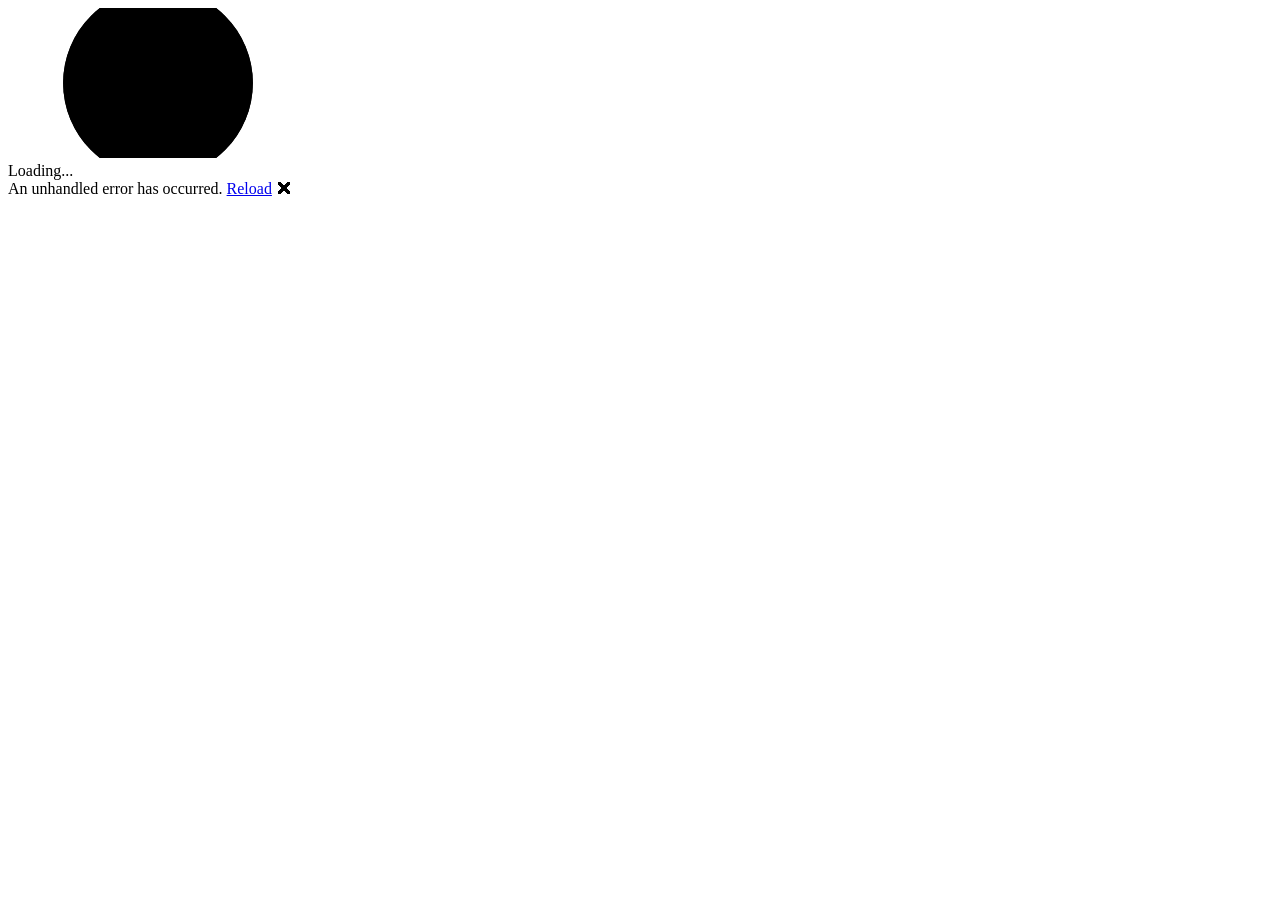
==== index.html @ 84ed9cf5 "uploaded" ====
<!DOCTYPE html>
<html lang="en">

<head>
    <meta charset="utf-8" />
    <meta name="viewport" content="width=device-width, initial-scale=1.0" />
    <title>Sided_Navbar</title>
    <base href="/" />
    <link rel="stylesheet" href="lib/bootstrap/dist/css/bootstrap.min.css" />
    <link rel="stylesheet" href="css/app.css" />
    <link rel="icon" type="image/png" href="favicon.png" />
    <link href="Sided_Navbar.styles.css" rel="stylesheet" />
    <link rel="stylesheet" href="https://cdnjs.cloudflare.com/ajax/libs/font-awesome/5.15.4/css/all.min.css">
</head>

<body>
    <div id="app">
        <svg class="loading-progress">
            <circle r="40%" cx="50%" cy="50%" />
            <circle r="40%" cx="50%" cy="50%" />
        </svg>
        <div class="loading-progress-text">Loading...</div>
    </div>

    <div id="blazor-error-ui">
        An unhandled error has occurred.
        <a href="." class="reload">Reload</a>
        <span class="dismiss">🗙</span>
    </div>
    <script src="_framework/blazor.webassembly.js"></script>
</body>

</html>
---- Sided_Navbar.styles.css ----
/* /Layout/MainLayout.razor.rz.scp.css */
.page[b-d8r49maw98]::before {
    content: "";
    position: fixed;
    top: 0;
    left: 0;
    width: 100%;
    height: 100%;
    background: url("/assets/images/wallpaper/bk-code.jpg") no-repeat center center/cover;
    z-index: -1;
    filter: blur(10px); /* Adjust the blur radius as needed */
    -webkit-filter: blur(4px); /* For Safari */
}


.page[b-d8r49maw98] {
    width: 100%;
    height: auto;
    display: flex;
}

main[b-d8r49maw98]{
    width: 70%;
    height: auto;
    padding-top: 0;
    transition: width 0.5s ease-in-out; /* Add transition property */
}

@keyframes slideIn-b-d8r49maw98 {
    from {
        transform: translateX(100%);
    }
    to {
        transform: translateX(0);
    }
}

@keyframes fadeIn-b-d8r49maw98 {
    from {
        opacity: 0;
    }
    to {
        opacity: 1;
    }
}

main:hover[b-d8r49maw98] {
    width: 73%;
}











.logobar[b-d8r49maw98] {
    height: 10vh;
}



.logobar img[b-d8r49maw98] {
    width: 70px;
    height: 70px;
    border-radius: 50%;
    cursor: pointer;
    transition: transform 0.3s ease-in-out, box-shadow 0.3s ease-in-out;
    position: fixed;
    left: 30px;
    top: 22px;
    box-shadow: 0 4px 8px rgba(221, 12, 12, 0.2);
}

.logobar img:hover[b-d8r49maw98] {
    transform: scale(1.1);
    box-shadow: 0 8px 16px rgba(232, 232, 232, 0.4);
}












.content[b-d8r49maw98]{
    width: 100%;
    height: 100%;
    color: white;
    padding: 0;
}

.sidebar[b-d8r49maw98] {
    position: fixed;
    top: 0;
    right: 0;
    height: 100vh;
    background: linear-gradient(to bottom right, #93a6dfdd, #6c86fea7);
    width: 27%;
    ovelrfow: hidden;
    cursor: pointer;
    box-shadow: -2px 0 5px rgba(105, 139, 241, 0.725);
    border-radius: 10px 0 0 10px;
    padding: 20px;
    transition: width 0.5s ease-in-out, background 0.5s ease-in-out;
    animation: slideIn-b-d8r49maw98 1s ease-in-out, fadeIn-b-d8r49maw98 1s ease-in-out;
}

@keyframes slideIn-b-d8r49maw98 {
    from {
        transform: translateX(100%);
    }
    to {
        transform: translateX(0);
    }
}

@keyframes fadeIn-b-d8r49maw98 {
    from {
        opacity: 0;
    }
    to {
        opacity: 1;
    }
}

.sidebar:hover[b-d8r49maw98] {
    width: 30%;
    background: linear-gradient(to bottom right, #f8f5f5, #f7ffca);
}





@media (max-width: 900px) {

    

    main[b-d8r49maw98] {
        position: absolute;
        top: 0vh;
        width: 100%;
        height: auto;

    }
    main:hover[b-d8r49maw98] {
        width: 100%;
    }
    
    .logobar[b-d8r49maw98]{
      display: none;
    }
    
    .content[b-d8r49maw98] {
        width: 100%;
        height: 100%;
    }

    .sidebar[b-d8r49maw98] {
left: 0;
width: 100%;
height: 10vh;
border-radius: 0px 0px 0px 0px;
padding: 0;
background-color: rgb(32, 29, 29);
opacity: 1;
    }
    .sidebar:hover[b-d8r49maw98] {
        width: 100%;
        background-color: rgb(32, 29, 29);

    }
    







}
/* /Layout/NavMenu.razor.rz.scp.css */
*[b-3174dpuv28] {
    margin: 0;
    padding: 0;
    box-sizing: border-box;
    color: black;
}

.nav-desktop[b-3174dpuv28] {
    display: flex;
    flex-direction: column;
    justify-content: space-between;
    align-items: start;
    padding: 0 0px;
    margin: 0;
}

.nav[b-3174dpuv28] {
    display: flex;
    flex-direction: column;
    justify-content: space-between;
    align-items: start;
    padding: 0 0px;
    margin: 0;
    padding-top: 50px;
}

.heading[b-3174dpuv28] {
    width: 100%;
    display: flex;
    font-size: 2.9rem;
    padding: 0 10px;
    letter-spacing: 2.4px;
    font-weight: 700;
    transition: 0.71s;
    cursor: pointer;
    margin: 6px 0;
}

.heading:hover[b-3174dpuv28] {
    transform: scale(1.8);
    transform: translateX(30px);
    transition: transform 0.5s ease-in-out; /* Smooth transition */
}

.link-bar[b-3174dpuv28] {
    display: flex;
    flex-direction: column;
    justify-content: space-between;
    align-items: start;
    width: 100%;
    padding: 0 0px;
    margin: 0;
    padding-top: 50px;
}

.link-bar ul[b-3174dpuv28] {
    list-style: none;
    padding: 0;
    margin: 0;
    width: 100%;
}

.link-bar li[b-3174dpuv28] {
    list-style: none;
    padding: 10px 0;
    font-size: 1.5rem;
    font-weight: 900;
    letter-spacing: 1.5px;
    cursor: pointer;
    transition: 0.71s;
    display: flex;
    width: 100%;
}

.link-bar li:hover[b-3174dpuv28] {
    transform: scale(1.8);
    transform: translateX(30px);
    transition: transform 0.5s ease-in-out; /* Smooth transition */
}

.nav-link[b-3174dpuv28] {
    width: 100%;
    height: 100%;
    border: 2px solid white;
    display: flex;
    align-items: center; /* Center the content vertically */
    text-decoration: none; /* Remove default underline */
    color: inherit; /* Inherit color from parent */
    padding: 5px 10px; /* Add some padding */
    transition: background-color 0.3s ease-in-out, text-decoration 0.3s ease-in-out; /* Smooth transition */
}

.nav-link.active[b-3174dpuv28] {
    background-color: rgba(0, 0, 0, 0.59); /* Background color for active link */
    text-decoration: underline; /* Underline the active link */
}

@media (max-width: 900px) {
    .nav-desktop[b-3174dpuv28] {
        display: none;
    }
}
/* /Layout/NavMobile.razor.rz.scp.css */
*[b-jnp4xv35q1]{
    color: white;

}
.nav-mobile[b-jnp4xv35q1]{
    display: none;
}
button[b-jnp4xv35q1]{
    display: none;
}



























@media (max-width: 900px) {
    .nav-mobile[b-jnp4xv35q1] {
        position: absolute;
        top: 9vh;
        display: inline-block;
        width: 100%;
    }
    
    button[b-jnp4xv35q1] {
        display: block;
        position: absolute;
        top: 10px;
        right: 10px;
        background-color: #1f2122;
        color: wheat;
        z-index: 88;
        padding: 10px 20px;
        border: none;
        cursor: pointer;
        border-radius: 5px;
        transition: background-color 0.3s ease-in-out;
    }
    
    button:hover[b-jnp4xv35q1] {
        background-color: #2c3e50;
    }
    
    .dropdown-content[b-jnp4xv35q1] {
        display: none;
        position: absolute;
        background-color: #282626;
        min-width: 160px;
        box-shadow: 0px 8px 16px 0px rgba(0,0,0,0.2);
        z-index: 1;
        border-radius: 5px;
        padding: 10px;
        width: 100%;
    }
    
    .dropdown-content p[b-jnp4xv35q1] {
        color: white;
        padding: 8px 16px;
        text-decoration: none;
        display: block;
    }
    
    .dropdown-content p:hover[b-jnp4xv35q1] {
        background-color: #373434;
    }
    
    .dropdown-content.show[b-jnp4xv35q1] {
        display: block;
    }
    

    .link-bar[b-jnp4xv35q1] {
        display: flex;
        flex-direction: column;
        justify-content: space-between;
        align-items: start;
        width: 100%;
        padding: 0 0px;
        margin: 0;
        padding-top: 50px;
    }
    
    .link-bar ul[b-jnp4xv35q1] {
        list-style: none;
        padding: 0;
        margin: 0;
        width: 100%;
    }
    
    .link-bar li[b-jnp4xv35q1] {
        list-style: none;
        padding: 10px 0;
        font-size: 1rem;
        font-weight: 900;
        letter-spacing: 1.5px;
        cursor: pointer;
        transition: 0.71s;
        display: flex;
        width: 100%;
    }
    
    .link-bar li:hover[b-jnp4xv35q1] {
        transform: scale(1.8);
        transform: translateX(30px);
        transition: transform 0.5s ease-in-out; /* Smooth transition */
    }
    
    .nav-link[b-jnp4xv35q1] {
        width: 100%;
        height: 100%;
        border: 2px solid white;
        display: flex;
        align-items: center; /* Center the content vertically */
        text-decoration: none; /* Remove default underline */
        color: inherit; /* Inherit color from parent */
        padding: 5px 10px; /* Add some padding */
        transition: background-color 0.3s ease-in-out, text-decoration 0.3s ease-in-out; /* Smooth transition */
    }
    
    .nav-link.active[b-jnp4xv35q1] {
        background-color: rgba(0, 0, 0, 0.59); /* Background color for active link */
        text-decoration: underline; /* Underline the active link */
    }















}
/* /Pages/Home.razor.rz.scp.css */
*[b-3xbzc57j8c]{
    margin: 0;
    padding: 0;
    box-sizing: border-box;
    font-family: 'Poppins', sans-serif;
}

main[b-3xbzc57j8c]::before{
    content: "";
    position: absolute;
    top: 0%;
    left: 0%;
    width: 73%;
    height: 55vh;
    z-index: -1;
    opacity: .81;
    background: url('/assets/images/logos/home-5.jpg') no-repeat center center/cover;
    transition: .9s;
}
main:hover[b-3xbzc57j8c]::before{
    opacity: 1;
    background: url('/assets/images/wallpaper/Because\ \(1\).jpeg') no-repeat center center/cover;
    transition: .9s;
    opacity: .9;

}

.cantainer[b-3xbzc57j8c]{
    display: flex;
    width: 73vw;
    height: auto;
    margin: 0;
background-color: rgba(255, 255, 255, 0);    
padding-top: 45vh ;
}

.home[b-3xbzc57j8c]{
    padding: 20px;
    display: flex;
    flex-direction: column;
    background-color: rgba(36, 32, 32, 0.986);
    width: 100%;
    padding-inline: 4rem;
height: 47vh;
}
.home-title[b-3xbzc57j8c]{
    color: rgb(242, 252, 178);
    font-weight: 600;
    letter-spacing: 6px;
    
}
.intro[b-3xbzc57j8c]{
    color: rgb(242, 252, 178);
    font-weight: 600;
    letter-spacing: 2px;
    margin-top: 1rem;
    width: 70%;
}
.buttons-intro[b-3xbzc57j8c]{
    display: flex;
    padding: 5px;
    padding-left: 0;
    width: 50%;
    justify-content: space-between;
    padding-left: 0;
}
.buttons-intro a[b-3xbzc57j8c]{
    text-decoration: none;
    margin: 0 10px;
    padding: 10px 20px;
    border: none;
    color: rgb(250, 255, 221);
    border: 1px solid rgb(242, 252, 178);
    font-weight: 600;
    cursor: pointer;
    transition: .6s;
    margin: 0;
    margin-top: 22px;
}
.buttons-intro a:hover[b-3xbzc57j8c]{
    background-color: rgb(242, 252, 178);
    color: rgb(36, 32, 32);
    transition: .6s;
}

@media (max-width: 900px) {
    main[b-3xbzc57j8c]::before{
        content: "";
        position: absolute;
        top: 0%;
        left: 0%;
        width: 100%;
        height: 55vh;
        z-index: -1;
        opacity: .81;
        background: url('/assets/images/logos/home-5.jpg') no-repeat center center/cover;
        transition: .9s;
    }
    .cantainer[b-3xbzc57j8c]{
        display: flex;
        flex-direction: column;
        width: 100%;
        height: auto;
        margin: 0;
        padding-top: 45vh ;
    }
    .home[b-3xbzc57j8c]{
        padding: 20px;
        display: flex;
        flex-direction: column;
        background-color: rgba(36, 32, 32, 0.986);
        width: 100%;
        padding-inline: 4rem;
        height: 47vh;
    }
    .home-title[b-3xbzc57j8c]{
        color: rgb(242, 252, 178);
        font-weight: 600;
        letter-spacing: 6px;
        
    }
    .intro[b-3xbzc57j8c]{
        color: rgb(242, 252, 178);
        font-weight: 600;
        letter-spacing: 2px;
        margin-top: 1rem;
        width: 70%;
    }
    .buttons-intro[b-3xbzc57j8c]{
        display: flex;
        padding: 5px;
        padding-left: 0;
        width: 50%;
        justify-content: space-between;
        padding-left: 0;
    }
    .buttons-intro a[b-3xbzc57j8c]{
        text-decoration: none;
        margin: 0 10px;
        padding: 10px 20px;
        border: none;
        color: rgb(250, 255, 221);
        border: 1px solid rgb(242, 252, 178);
        font-weight: 600;
        cursor: pointer;
        transition: .6s;
        margin: 0;
        margin-top: 22px;
    }
    .buttons-intro a:hover[b-3xbzc57j8c]{
        background-color: rgb(242, 252, 178);
        color: rgb(36, 32, 32);
        transition: .6s;
    }
    
}
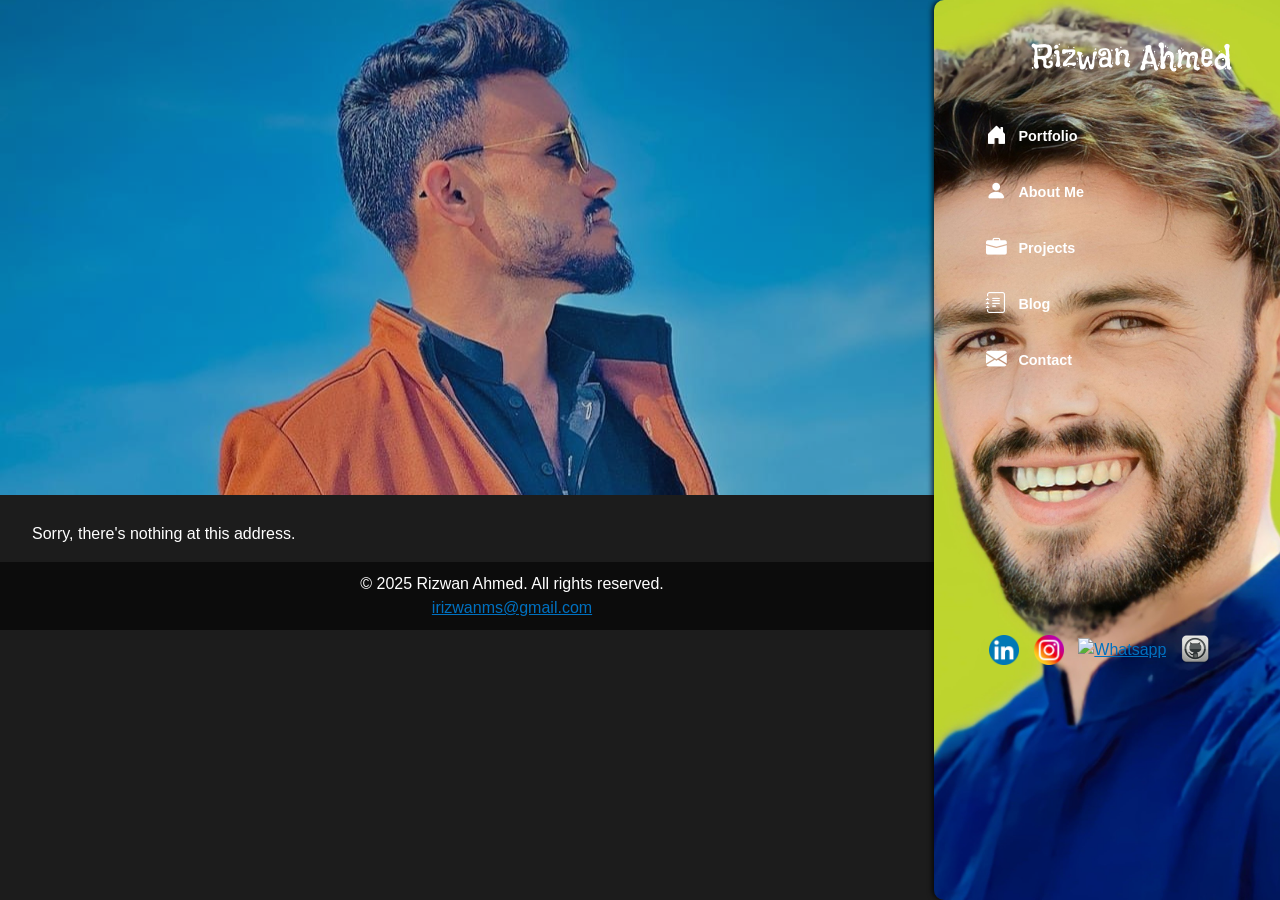
==== commit 0172dfb5: "update" ====
--- a/index.html
+++ b/index.html
@@ -1,33 +1,45 @@
 <!DOCTYPE html>
 <html lang="en">
-
-<head>
+  <head>
     <meta charset="utf-8" />
     <meta name="viewport" content="width=device-width, initial-scale=1.0" />
-    <title>Sided_Navbar</title>
+    <title>New</title>
     <base href="/" />
+    <link rel="stylesheet" href="https://cdn.jsdelivr.net/npm/bootstrap-icons/font/bootstrap-icons.css">
     <link rel="stylesheet" href="lib/bootstrap/dist/css/bootstrap.min.css" />
     <link rel="stylesheet" href="css/app.css" />
-    <link rel="icon" type="image/png" href="favicon.png" />
-    <link href="Sided_Navbar.styles.css" rel="stylesheet" />
-    <link rel="stylesheet" href="https://cdnjs.cloudflare.com/ajax/libs/font-awesome/5.15.4/css/all.min.css">
-</head>
+    <link rel="icon" type="image/png" href="title.ico" />
+    <link href="New.styles.css" rel="stylesheet" />
+    <link rel="preconnect" href="https://fonts.googleapis.com" />
+    <link rel="preconnect" href="https://fonts.gstatic.com" crossorigin />
+    <link
+      href="https://fonts.googleapis.com/css2?family=Bebas+Neue&family=Flavors&family=Lilita+One&family=Lobster&family=Noto+Sans+SC:wght@100..900&family=Pacifico&family=Sen:wght@400..800&display=swap"
+      rel="stylesheet"
+    />
 
-<body>
+    <style>
+      /* Apply border-radius to the favicon */
+      link[rel="icon"] {
+        border-radius: 50%;
+      }
+    </style>
+  </head>
+
+  <body>
     <div id="app">
-        <svg class="loading-progress">
-            <circle r="40%" cx="50%" cy="50%" />
-            <circle r="40%" cx="50%" cy="50%" />
-        </svg>
+      <div class="loading-container">
+        <div class="loading-progress">
+          <div class="loading-bar"></div>
+        </div>
         <div class="loading-progress-text">Loading...</div>
+      </div>
     </div>
 
     <div id="blazor-error-ui">
-        An unhandled error has occurred.
-        <a href="." class="reload">Reload</a>
-        <span class="dismiss">🗙</span>
+      An unhandled error has occurred.
+      <a href="." class="reload">Reload</a>
+      <span class="dismiss">🗙</span>
     </div>
     <script src="_framework/blazor.webassembly.js"></script>
-</body>
-
+  </body>
 </html>
--- a/css/app.css
+++ b/css/app.css
@@ -0,0 +1,125 @@
+html, body {
+    font-family: 'Helvetica Neue', Helvetica, Arial, sans-serif;
+}
+
+h1:focus {
+    outline: none;
+}
+
+a, .btn-link {
+    color: #0071c1;
+}
+
+.btn-primary {
+    color: #fff;
+    background-color: #1b6ec2;
+    border-color: #1861ac;
+}
+
+.btn:focus, .btn:active:focus, .btn-link.nav-link:focus, .form-control:focus, .form-check-input:focus {
+  box-shadow: 0 0 0 0.1rem white, 0 0 0 0.25rem #258cfb;
+}
+
+.content {
+    padding-top: 1.1rem;
+}
+
+.valid.modified:not([type=checkbox]) {
+    outline: 1px solid #26b050;
+}
+
+.invalid {
+    outline: 1px solid red;
+}
+
+.validation-message {
+    color: red;
+}
+
+#blazor-error-ui {
+    color-scheme: light only;
+    background: lightyellow;
+    bottom: 0;
+    box-shadow: 0 -1px 2px rgba(0, 0, 0, 0.2);
+    box-sizing: border-box;
+    display: none;
+    left: 0;
+    padding: 0.6rem 1.25rem 0.7rem 1.25rem;
+    position: fixed;
+    width: 100%;
+    z-index: 1000;
+}
+
+    #blazor-error-ui .dismiss {
+        cursor: pointer;
+        position: absolute;
+        right: 0.75rem;
+        top: 0.5rem;
+    }
+
+.blazor-error-boundary {
+    background: url([data-uri]) no-repeat 1rem/1.8rem, #b32121;
+    padding: 1rem 1rem 1rem 3.7rem;
+    color: white;
+}
+
+    .blazor-error-boundary::after {
+        content: "An error has occurred."
+    }
+
+/* Horizontal loading progress */
+.loading-container {
+    display: flex;
+    flex-direction: column;
+    align-items: center;
+    justify-content: center;
+    height: 100vh;
+}
+
+.loading-progress {
+    position: relative;
+    width: 200px;
+    height: 10px;
+    background-color: #e0e0e0;
+    border-radius: 5px;
+    overflow: hidden;
+    margin-bottom: 10px;
+}
+
+.loading-bar {
+    position: absolute;
+    top: 0;
+    left: 0;
+    width: 0;
+    height: 100%;
+    background-color: #1bc261;
+    transition: width 0.5s ease-in-out;
+}
+
+.loading-progress-text {
+    font-weight: bold;
+    color: #333;
+}
+
+/* Example animation to simulate loading progress */
+@keyframes loading {
+    0% { width: 0; }
+    100% { width: 100%; }
+}
+
+.loading-bar {
+    animation: loading 5s linear infinite;
+}
+
+code {
+    color: #c02d76;
+}
+
+.form-floating > .form-control-plaintext::placeholder, .form-floating > .form-control::placeholder {
+    color: var(--bs-secondary-color);
+    text-align: end;
+}
+
+.form-floating > .form-control-plaintext:focus::placeholder, .form-floating > .form-control:focus::placeholder {
+    text-align: start;
+}
--- a/New.styles.css
+++ b/New.styles.css
@@ -0,0 +1,824 @@
+/* /Layout/MainLayout.razor.rz.scp.css */
+*[b-9qebpxwq3u] {
+  padding: 0;
+  margin: 0;
+}
+.page[b-9qebpxwq3u] {
+  position: relative;
+  display: flex;
+  flex-direction: column;
+  background-color: #1c1c1c;
+  min-height: 100vh;
+}
+
+main[b-9qebpxwq3u]::before {
+  content: "";
+  position: absolute;
+  top: 0%;
+  left: 0%;
+  width: 75%;
+  height: 55vh;
+  opacity: 0.81;
+  background: url("/assets/images/logos/home-5.jpg") no-repeat center
+    center/cover;
+  transition: 0.9s;
+}
+main:hover[b-9qebpxwq3u]::before {
+  opacity: 1;
+  background: url("/assets/images/wallpaper/Because.jpg") no-repeat center
+    center/cover;
+  transition: 0.9s;
+  opacity: 0.9;
+}
+
+main[b-9qebpxwq3u] {
+  padding-top: 58vh;
+  color: white;
+  flex: 3;
+  background-color: rgb(28, 28, 28);
+}
+
+.sidebar[b-9qebpxwq3u] {
+  background-color: rgba(0, 0, 0, 0.252);
+}
+.sidebar:hover[b-9qebpxwq3u] {
+  background-color: rgb(35, 35, 35);
+}
+
+footer[b-9qebpxwq3u] {
+  background-color: rgba(0, 0, 0, 0.578);
+  padding: 10px;
+  display: flex;
+  flex-direction: column;
+  justify-content: center;
+  align-items: center;
+  width: 80%;
+}
+
+@media (max-width: 899.98px) {
+  .page[b-9qebpxwq3u] {
+    flex-direction: column;
+  }
+
+  .sidebar[b-9qebpxwq3u] {
+    position: absolute;
+    top: 0;
+    left: 0;
+    width: 100%;
+    height: auto;
+  }
+
+  footer[b-9qebpxwq3u] {
+    font-size: 0.8rem;
+    width: 100%;
+  }
+
+  main[b-9qebpxwq3u]::before {
+    width: 100%;
+  }
+
+  main[b-9qebpxwq3u] {
+    width: 100%;
+    background-color: rgb(68, 68, 68);
+  }
+
+  article[b-9qebpxwq3u] {
+    background-color: rgba(0, 0, 0, 0.525);
+  }
+}
+
+@media (min-width: 900px) {
+  .page[b-9qebpxwq3u] {
+    flex-direction: row;
+  }
+
+  .sidebar[b-9qebpxwq3u] {
+    width: 250px;
+    height: 100vh;
+    position: sticky;
+    top: 0;
+    right: 0;
+  }
+
+  .sidebar[b-9qebpxwq3u] {
+    position: fixed;
+    top: 0;
+    right: 0;
+    height: 100vh;
+    background: linear-gradient(to bottom right, #93a6dfdd, #6c86fea7);
+    background: url("/assets/images/logos/home-2.jpg") no-repeat center
+      center/cover;
+    width: 27%;
+    overflow: hidden;
+    box-shadow: -2px 0 5px rgba(0, 0, 0, 0.725);
+    border-radius: 10px 0 0 10px;
+    padding: 20px;
+    transition: width 0.5s ease-in-out, background 0.5s ease-in-out;
+    animation: slideIn 1s ease-in-out, fadeIn 1s ease-in-out;
+  }
+
+  .sidebar:hover[b-9qebpxwq3u] {
+    width: 30%;
+
+    background: url("/assets/images/logos/home-2-2.jpg") no-repeat center
+      center/cover;
+    background: linear-gradient(to bottom right, #1c1c1c, #161616);
+  }
+
+  main[b-9qebpxwq3u] {
+    flex: 1;
+  }
+
+  article[b-9qebpxwq3u] {
+    width: 73%;
+    padding-left: 2rem !important;
+    padding-right: 1.5rem !important;
+  }
+}
+/* /Layout/NavMenu.razor.rz.scp.css */
+.navbar-toggler[b-ulwbigs3ub] {
+    background-color: rgba(12, 12, 12, 0);
+    outline: none;
+    border: none;
+    box-shadow: none; /* Add this line to remove any focus shadows */
+}
+
+
+.top-row[b-ulwbigs3ub]{
+  min-height: 2rem;
+  font-size: 3rem;
+    background-color: rgba(29, 30, 29, 0);
+}
+.top-row:hover[b-ulwbigs3ub] {
+    background-color: rgb(29, 30, 29);
+}
+
+.container-fluid[b-ulwbigs3ub]{
+display: flex;
+justify-content: end;
+align-items: center;
+}
+
+.navbar-brand[b-ulwbigs3ub] {
+    display: none;
+  font-family: "Flavors", serif;
+    font-size: 2.1rem;
+}
+
+.bi[b-ulwbigs3ub] {
+    color: rgb(255, 255, 255);
+    display: inline-block;
+    position: relative;
+    width: 1.25rem;
+    height: 1.25rem;
+    margin-right: 0.75rem;
+    top: -1px;
+    background-size: cover;
+    display: flex;
+    font-size: 1.3rem;
+
+}
+
+.bi-house-door-fill-nav-menu[b-ulwbigs3ub] {
+    background-image: url("data:image/svg+xml,%3Csvg xmlns='http://www.w3.org/2000/svg' width='16' height='16' fill='white' class='bi bi-house-door-fill' viewBox='0 0 16 16'%3E%3Cpath d='M6.5 14.5v-3.505c0-.245.25-.495.5-.495h2c.25 0 .5.25.5.5v3.5a.5.5 0 0 0 .5.5h4a.5.5 0 0 0 .5-.5v-7a.5.5 0 0 0-.146-.354L13 5.793V2.5a.5.5 0 0 0-.5-.5h-1a.5.5 0 0 0-.5.5v1.293L8.354 1.146a.5.5 0 0 0-.708 0l-6 6A.5.5 0 0 0 1.5 7.5v7a.5.5 0 0 0 .5.5h4a.5.5 0 0 0 .5-.5Z'/%3E%3C/svg%3E");
+}
+
+.bi-plus-square-fill-nav-menu[b-ulwbigs3ub] {
+    background-image: url("data:image/svg+xml,%3Csvg xmlns='http://www.w3.org/2000/svg' width='16' height='16' fill='white' class='bi bi-plus-square-fill' viewBox='0 0 16 16'%3E%3Cpath d='M2 0a2 2 0 0 0-2 2v12a2 2 0 0 0 2 2h12a2 2 0 0 0 2-2V2a2 2 0 0 0-2-2H2zm6.5 4.5v3h3a.5.5 0 0 1 0 1h-3v3a.5.5 0 0 1-1 0v-3h-3a.5.5 0 0 1 0-1h3v-3a.5.5 0 0 1 1 0z'/%3E%3C/svg%3E");
+}
+
+.bi-list-nested-nav-menu[b-ulwbigs3ub] {
+    background-image: url("data:image/svg+xml,%3Csvg xmlns='http://www.w3.org/2000/svg' width='16' height='16' fill='white' class='bi bi-list-nested' viewBox='0 0 16 16'%3E%3Cpath fill-rule='evenodd' d='M4.5 11.5A.5.5 0 0 1 5 11h10a.5.5 0 0 1 0 1H5a.5.5 0 0 1-.5-.5zm-2-4A.5.5 0 0 1 3 7h10a.5.5 0 0 1 0 1H3a.5.5 0 0 1-.5-.5zm-2-4A.5.5 0 0 1 1 3h10a.5.5 0 0 1 0 1H1a.5.5 0 0 1-.5-.5z'/%3E%3C/svg%3E");
+}
+
+.nav-item[b-ulwbigs3ub] {
+    font-size: 0.9rem;
+    padding-bottom: 0.5rem;
+}
+
+    .nav-item:first-of-type[b-ulwbigs3ub] {
+        padding-top: 1rem;
+    }
+
+    .nav-item:last-of-type[b-ulwbigs3ub] {
+        padding-bottom: 1rem;
+    }
+
+    .nav-item[b-ulwbigs3ub]  a {
+        color: #ffffff;
+        font-weight: 900;
+        height: 3rem;
+        display: flex;
+        align-items: center;
+        line-height: 3rem;
+        border-radius: 220px;
+        border-top-left-radius: 0;
+    }
+
+.nav-item[b-ulwbigs3ub]  a.active {
+    border-radius: 220px;
+    border-top-left-radius: 0;
+    background-color: rgba(7, 7, 7, 0.195);
+    color: white;
+}
+.nav-item[b-ulwbigs3ub]  a.active:hover {
+    background-color: rgba(255, 255, 255, 0.542);
+    color: rgb(0, 0, 0);
+}
+
+.nav-item[b-ulwbigs3ub]  a:hover {
+    border-radius: 220px;
+    border-top-left-radius: 0;
+    background-color: rgba(255, 255, 255, 0.055);
+    color: white;
+}
+
+footer[b-ulwbigs3ub]{
+    height: auto;
+    padding-top: 230px;
+    padding-left: 30px;
+}
+footer img[b-ulwbigs3ub]{
+    margin: 5px;
+    width: 30px;
+    transition: 0.5s;
+}
+footer img:hover[b-ulwbigs3ub]{
+    transform: scale(1.3);
+}
+
+@media (min-width: 900px) {
+    .navbar-toggler[b-ulwbigs3ub] {
+        display: none;
+    }
+
+    .collapse[b-ulwbigs3ub] {
+        /* Never collapse the sidebar for wide screens */
+        display: block;
+    }
+
+    .nav-scrollable[b-ulwbigs3ub] {
+        /* Allow sidebar to scroll for tall menus */
+        height: calc(100vh - 3.5rem);
+        overflow-y: auto;
+    }
+    .navbar-brand[b-ulwbigs3ub] {
+        display: flex;
+        font-family: "Flavors", serif;
+          font-size: 2.1rem;
+      }
+}
+/* /Pages/About.razor.rz.scp.css */
+#about-me[b-pjlk0wvq4o] {
+
+    display: flex; 
+    justify-content: flex-end; 
+    flex-direction: column;
+    justify-content: center;
+    align-items: center;
+    width: 100%;
+    padding: 20px;
+}
+.about-me-content[b-pjlk0wvq4o] {
+    width: 100%;
+    display: flex;
+    justify-content: space-between;
+    align-items: center;
+
+}
+.about-me-picture[b-pjlk0wvq4o] {
+    border-radius: 2%;
+    width: 400px;
+    height: 400px;
+    object-fit: cover;
+    margin-bottom: 20px;
+
+}
+.about-me-content p[b-pjlk0wvq4o] {
+    color: white;
+    width: 400px;
+    margin: 0 auto;
+    line-height: 1.6;
+    font-size: 1.4rem;
+}
+
+@media (max-width: 900px) {
+  
+  
+.about-me-picture[b-pjlk0wvq4o]{
+        width: 300px;
+        height: 300px;
+    }
+.about-me-content p[b-pjlk0wvq4o] {
+    width: 300px;
+    font-size: 1rem;
+}
+  
+    .about-me-content[b-pjlk0wvq4o] {
+        flex-direction: column;
+    }
+    
+}
+/* /Pages/Home.razor.rz.scp.css */
+.container[b-oiqidlxyne]{
+    display: flex;
+    flex-direction: column;
+    width: 73vw;
+    height: auto;
+    margin: 0;
+background-color: rgba(17, 17, 17, 0);    
+padding-top: 45vh ;
+}
+
+.home[b-oiqidlxyne]{
+    padding: 20px;
+    display: flex;
+    flex-direction: column;
+  background-color: rgb(32, 32, 32);
+    width: 100%;
+    padding-inline: 4rem;
+height: 47vh;
+}
+.home-title[b-oiqidlxyne]{
+    color: rgb(242, 252, 178);
+    font-weight: 600;
+    letter-spacing: 6px;
+    
+}
+.intro[b-oiqidlxyne]{
+    color: rgb(242, 252, 178);
+    font-weight: 600;
+    letter-spacing: 2px;
+    margin-top: 1rem;
+    width: 80%;
+}
+.buttons-intro[b-oiqidlxyne]{
+    display: flex;
+    padding: 5px;
+    padding-left: 0;
+    width: 60%;
+    justify-content: space-between;
+    padding-left: 0;
+}
+.buttons-intro a[b-oiqidlxyne]{
+    text-decoration: none;
+    margin: 0 10px;
+    padding: 10px 20px;
+    border: none;
+    color: rgb(250, 255, 221);
+    border: 1px solid rgb(242, 252, 178);
+    font-weight: 600;
+    cursor: pointer;
+    transition: .6s;
+    margin: 0;
+    margin-top: 22px;
+}
+.buttons-intro a:hover[b-oiqidlxyne]{
+    background-color: rgb(242, 252, 178);
+    color: rgb(36, 32, 32);
+    transition: .6s;
+}
+
+
+
+
+.work[b-oiqidlxyne]{
+    background-color: rgba(36, 32, 32, 0.986);
+    display: flex;
+    width: 100%;
+    flex-direction: column;
+    padding-inline: 2rem;
+    justify-content: start;
+    padding-inline: 2rem;
+
+
+}
+.section-title[b-oiqidlxyne]{
+    color: rgb(242, 252, 178);
+    font-weight: 600;
+    letter-spacing: 3px;
+    font-size: 1.7rem;
+    margin-top: 1rem;
+}
+.box[b-oiqidlxyne]{
+    display: flex;
+    flex-wrap: wrap;
+    justify-content: space-between;
+    width: 100%;
+    padding: 0px;
+    margin-top: 1rem;
+}
+.box-of-work[b-oiqidlxyne]{
+    display: flex;
+    width: 450px;
+    margin: 10px;
+    background-color: rgba(42, 37, 37, 0.986);
+    box-shadow: -2px -2px 1px rgba(248, 235, 235, 0.068);
+    border-radius: 10px;
+    transition: .6s;
+    padding: 20px;
+    
+}
+.box-of-work:hover[b-oiqidlxyne]{
+    transform: scale(1.01);
+    transition: .6s;
+}
+
+.imgimg[b-oiqidlxyne]{
+    width: 30%;
+    height: 100%;
+    border-radius: 10px;
+}
+.imgimg img[b-oiqidlxyne]{
+    width: 70%;
+    height: 100%;
+    border-radius: 10px;
+}
+#desktop-img[b-oiqidlxyne]{
+    width: 90%;
+    height: 80%;
+    border-radius: 10px;
+}
+.work-name[b-oiqidlxyne]{
+    color: rgb(250, 250, 233);
+    width: 90%;
+    display: flex;
+    align-content: justify;
+    padding: 5px;
+}
+.work-intro[b-oiqidlxyne]{
+    color: rgb(199, 199, 196);
+    width: 90%;
+    display: flex;
+    align-content: justify;
+    font-size: 0.8rem;
+    padding: 5px;
+}
+
+
+#projects[b-oiqidlxyne]{
+    display: flex;
+    flex-wrap: wrap;
+    width: 100%;
+    margin-left: 0vw;
+    height: auto;
+    justify-content: space-around;
+    background-color: rgba(36, 32, 32, 0.986);
+
+    padding: 20px 2px;
+    align-items: start;
+
+}
+.box-2[b-oiqidlxyne]{
+    display: flex;
+    flex-direction: column;
+    justify-content: space-between;
+    width: 28%;
+    height: 29vh;
+    margin: auto;
+    margin: 7px;
+    border-radius: 12px;
+    background-color: rgba(36, 32, 32, 0.986);
+    overflow: hidden;
+    transition: 0.5s;
+    box-shadow: -2px -2px 1px rgba(248, 235, 235, 0.068);
+
+}
+.box-2:hover[b-oiqidlxyne]{
+    transform: scale(1.1);
+}
+
+#header-of-box[b-oiqidlxyne]{
+    width: auto;
+    height: 15%;
+    display: flex;
+    justify-content: start;
+    align-items: center;
+    padding: 23px 9px;
+    overflow: hidden;
+    background-color: rgba(31, 27, 27, 0.986);
+    
+}
+.box-2 img[b-oiqidlxyne]{
+    width: 28px;
+    border-radius: 50%;
+    margin-right: 19px;
+}
+#header-of-box p[b-oiqidlxyne]{
+    font-size: 0.8rem;
+    margin: 0;
+}
+
+#middle-of-box-1[b-oiqidlxyne]{
+    width: 100%;
+    height: 70%;
+    position: relative;
+    background-color: rgba(36, 32, 32, 0.986);
+
+    background-image: url("/assets/images/wallpaper/Responsive-Portfolio.png");
+    background-size: cover; /* Ensures the entire image is shown */
+    background-repeat: no-repeat; /* Prevents the image from repeating */
+    background-position: center; /* Centers the image within the box */
+    opacity: 1;
+}
+#middle-of-box-2[b-oiqidlxyne]{
+    width: 100%;
+    height: 70%;
+    position: relative;
+    background-color: rgba(36, 32, 32, 0.986);
+    background-image: url("/assets/images/wallpaper/microsoft.jpg");
+    background-size: cover; 
+    background-repeat: no-repeat; 
+    background-position: center; 
+}
+#middle-of-box-3[b-oiqidlxyne]{
+    width: 100%;
+    height: 70%;
+    position: relative;
+    background-color: rgba(36, 32, 32, 0.986);
+    background-image: url("/assets/images/wallpaper/Burgerkings.png");
+    background-size: cover;
+    background-repeat: no-repeat; 
+    background-position: center; 
+}
+
+#middle-of-box-1:hover[b-oiqidlxyne]{
+   background-color: rgba(0, 0, 0, 0.734);
+}
+
+.inside-of-box[b-oiqidlxyne]{
+    width: 100%;
+    height: 100%;
+    position: absolute; /* Position the span absolutely within the parent */
+    top: 50%; /* Center vertically */
+    left: 50%;
+    transform: translate(-50%, -50%); 
+    background-color: black;
+    color: white;
+    padding: 10px;
+    display: flex;
+    justify-content: center;
+    align-items: center;
+    opacity: .0;
+    transition: .5s;
+}
+.inside-of-box:hover[b-oiqidlxyne]{
+    opacity: .8;
+    transition: .5s;
+}
+
+
+
+
+
+
+@media (max-width: 900px) {
+    main[b-oiqidlxyne]::before{
+        content: "";
+        position: absolute;
+        top: 0%;
+        left: 0%;
+        width: 100%;
+        height: 55vh;
+        z-index: -1;
+        opacity: .81;
+        background: url('/assets/images/logos/home-5.jpg') no-repeat center center/cover;
+        transition: .9s;
+    }
+    .container[b-oiqidlxyne]{
+        display: flex;
+        flex-direction: column;
+        width: 100%;
+        height: auto;
+        margin: 0;
+        padding-top: 45vh ;
+    }
+    .home[b-oiqidlxyne]{
+        padding: 20px;
+        display: flex;
+        flex-direction: column;
+        background-color: rgba(36, 32, 32, 0.986);
+        width: 100%;
+        padding-inline: 2rem;
+        height: auto;
+    }
+    .home-title[b-oiqidlxyne]{
+        color: rgb(242, 252, 178);
+        font-weight: 600;
+        letter-spacing: 6px;
+        font-size: 1.6rem;
+        
+    }
+    .intro[b-oiqidlxyne]{
+        color: rgb(242, 252, 178);
+        font-weight: 400;
+        letter-spacing: 2px;
+        margin-top: 1rem;
+        width: 100%;
+        font-size: 0.71rem;
+    }
+    .buttons-intro[b-oiqidlxyne]{
+        display: flex;
+        padding: 5px;
+        padding-left: 0;
+        width: 100%;
+        justify-content: flex-start;
+        padding-left: 0;
+    }
+    .buttons-intro a[b-oiqidlxyne]{
+        text-decoration: none;
+        margin: 0 10px;
+        padding: 8px 15px;
+        border: none;
+        color: rgb(250, 255, 221);
+        border: 1px solid rgb(242, 252, 178);
+        font-weight: 300;
+        cursor: pointer;
+        transition: .6s;
+        margin: 12px;
+        margin-top: 22px;
+        font-size: 0.8rem;
+        margin-left: 0;
+        margin-right: 19px;
+    }
+    .buttons-intro a:hover[b-oiqidlxyne]{
+        background-color: rgb(242, 252, 178);
+        color: rgb(36, 32, 32);
+        transition: .6s;
+    }
+#projects[b-oiqidlxyne]{
+    width: 100%;
+}
+.box-2[b-oiqidlxyne]{
+    width: 300px;
+    height: 29vh;
+
+}
+.footer[b-oiqidlxyne]{
+    font-size: 0.7rem;
+    width: 100%;
+}
+    
+}
+
+
+
+@media (max-width: 500px) {
+    .box-of-work[b-oiqidlxyne]{
+        width: 100%;     
+        padding: 7px;
+        
+    }
+    
+
+
+    .section-title[b-oiqidlxyne]{
+    font-size: 1.1rem;
+    }
+
+    .box-of-work:hover[b-oiqidlxyne]{
+        transform: scale(1.01);
+        transition: .6s;
+    }
+    .imgimg[b-oiqidlxyne]{
+        width: 40%;
+        height: 100%;
+        border-radius: 10px;
+    }
+    .work-name[b-oiqidlxyne]{
+        color: rgb(250, 250, 233);
+        width: 95%;
+        display: flex;
+        align-content: justify;
+        font-size: 1rem;
+    }
+    .work-intro[b-oiqidlxyne]{
+        font-size: 0.6rem;
+    }
+
+
+
+
+
+
+
+
+}
+/* /Pages/Project.razor.rz.scp.css */
+*[b-odavyjsh9g]{
+    padding: 0;
+    margin: 0;
+}
+
+
+#projects[b-odavyjsh9g]{
+    display: flex;
+    flex-wrap: wrap;
+    width: 100%;
+    margin-left: 0vw;
+    height: auto;
+    justify-content: space-around;
+    background-color: rgba(36, 32, 32, 0.986);
+
+    padding: 20px 2px;
+    align-items: start;
+
+}
+.box-2[b-odavyjsh9g]{
+    display: flex;
+    flex-direction: column;
+    justify-content: space-between;
+    width: 28%;
+    height: 29vh;
+    margin: auto;
+    margin: 7px;
+    border-radius: 12px;
+    background-color: rgba(36, 32, 32, 0.986);
+    overflow: hidden;
+    transition: 0.5s;
+    box-shadow: -2px -2px 1px rgba(248, 235, 235, 0.068);
+
+}
+.box-2:hover[b-odavyjsh9g]{
+    transform: scale(1.1);
+}
+
+#header-of-box[b-odavyjsh9g]{
+    width: auto;
+    height: 15%;
+    display: flex;
+    justify-content: start;
+    align-items: center;
+    padding: 23px 9px;
+    overflow: hidden;
+    background-color: rgba(31, 27, 27, 0.986);
+    
+}
+.box-2 img[b-odavyjsh9g]{
+    width: 28px;
+    border-radius: 50%;
+    margin-right: 19px;
+}
+#header-of-box p[b-odavyjsh9g]{
+    font-size: 0.8rem;
+    margin: 0;
+}
+
+#middle-of-box-1[b-odavyjsh9g]{
+    width: 100%;
+    height: 70%;
+    position: relative;
+    background-color: rgba(36, 32, 32, 0.986);
+
+    background-image: url("/assets/images/wallpaper/Responsive-Portfolio.png");
+    background-size: cover; /* Ensures the entire image is shown */
+    background-repeat: no-repeat; /* Prevents the image from repeating */
+    background-position: center; /* Centers the image within the box */
+    opacity: 1;
+}
+#middle-of-box-2[b-odavyjsh9g]{
+    width: 100%;
+    height: 70%;
+    position: relative;
+    background-color: rgba(36, 32, 32, 0.986);
+    background-image: url("/assets/images/wallpaper/microsoft.jpg");
+    background-size: cover; 
+    background-repeat: no-repeat; 
+    background-position: center; 
+}
+#middle-of-box-3[b-odavyjsh9g]{
+    width: 100%;
+    height: 70%;
+    position: relative;
+    background-color: rgba(36, 32, 32, 0.986);
+    background-image: url("/assets/images/wallpaper/Burgerkings.png");
+    background-size: cover;
+    background-repeat: no-repeat; 
+    background-position: center; 
+}
+
+#middle-of-box-1:hover[b-odavyjsh9g]{
+   background-color: rgba(0, 0, 0, 0.734);
+}
+
+.inside-of-box[b-odavyjsh9g]{
+    width: 100%;
+    height: 100%;
+    position: absolute; /* Position the span absolutely within the parent */
+    top: 50%; /* Center vertically */
+    left: 50%;
+    transform: translate(-50%, -50%); 
+    background-color: black;
+    color: white;
+    padding: 10px;
+    display: flex;
+    justify-content: center;
+    align-items: center;
+    opacity: .0;
+    transition: .5s;
+}
+.inside-of-box:hover[b-odavyjsh9g]{
+    opacity: .8;
+    transition: .5s;
+}
+
